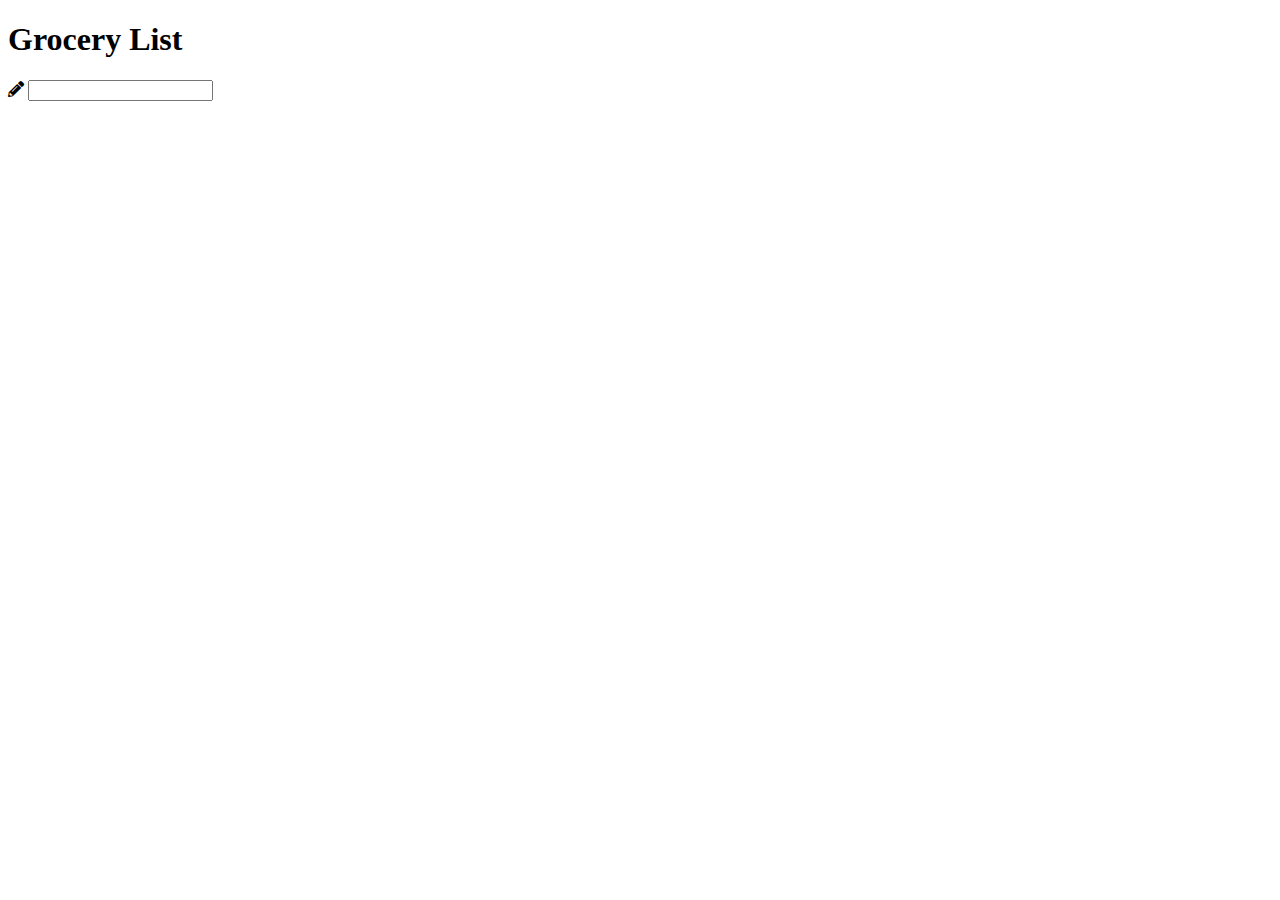
==== list.html @ a24033b7 "qq" ====
<!DOCTYPE html>
<html lang="en">
<head>
  <meta charset="UTF-8">
  <meta name="viewport" content="width=device-width, initial-scale=1.0">
  <link rel="stylesheet" href="https://cdnjs.cloudflare.com/ajax/libs/font-awesome/5.15.3/css/all.min.css">
  <link rel="shortcut icon" type="image/png" href="../images/logo.png" />
  <link rel="stylesheet" href="./css/all_styles.css">
  <title>Grocery List</title>
</head>
<body>

  <main>
    <div class="container">
      <div id="groceries">
        <div id="title">
          <h1>Grocery List</h1>
        </div>
        <div id="input">
          <i id="pencil" class="fas fa-pencil-alt"></i>
          <input id="user_input">
        </div>
        <div id="all_items"></div>
      </div>
    </div>
  </main>
  
  <script src="../js/script.js"></script>
</body>
</html>
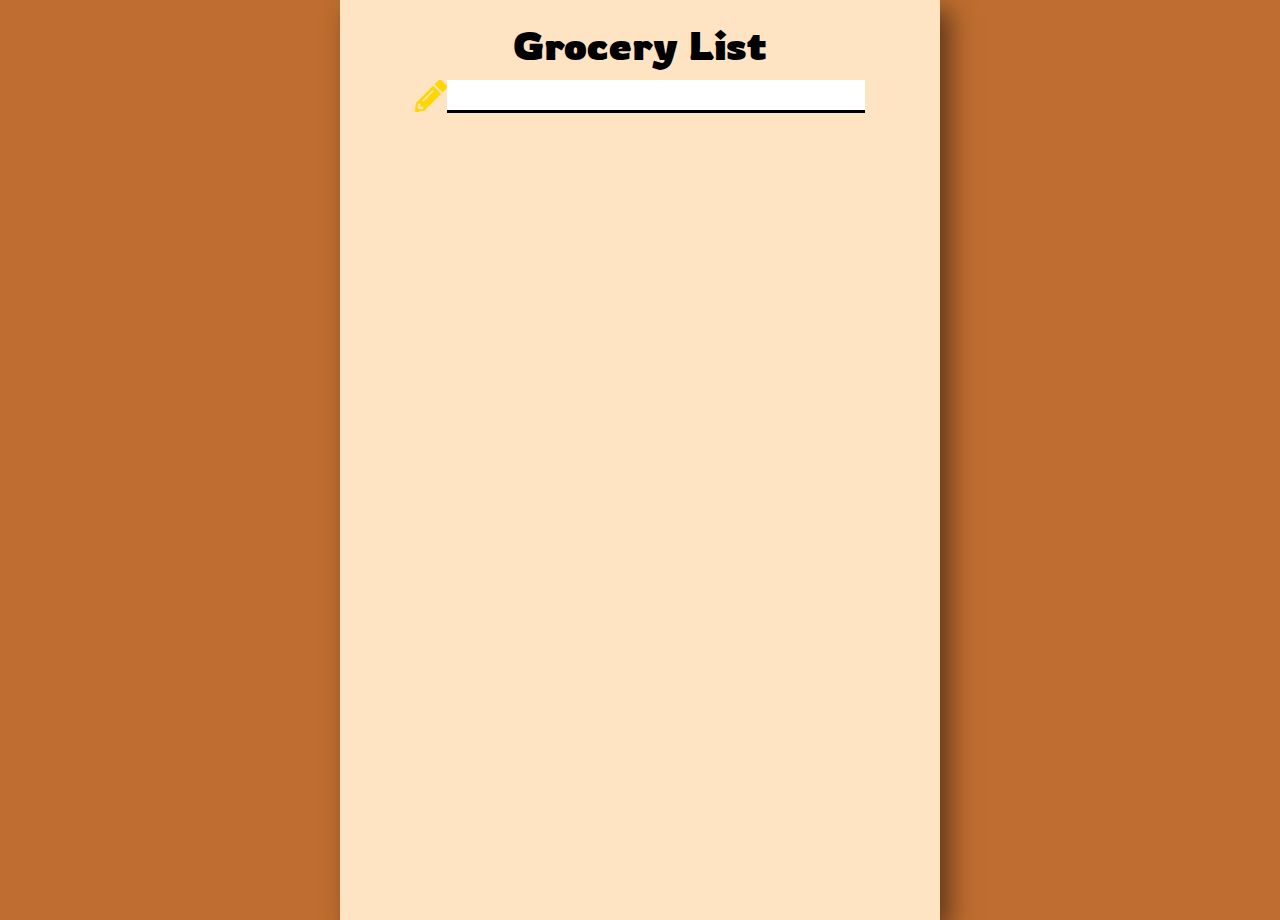
==== commit d75d7014: "merge conflict" ====
--- a/list.html
+++ b/list.html
@@ -20,7 +20,9 @@
           <i id="pencil" class="fas fa-pencil-alt"></i>
           <input id="user_input">
         </div>
-        <div id="all_items"></div>
+        <ul id="all_items">
+          
+        </ul>
       </div>
     </div>
   </main>
--- a/css/all_styles.css
+++ b/css/all_styles.css
@@ -0,0 +1,8 @@
+@import url('https://fonts.googleapis.com/css2?family=Rowdies:wght@300;400;700&display=swap');
+@import url('https://fonts.googleapis.com/css2?family=Roboto:wght@500&display=swap');
+@import url(./reset.css);
+@import url(./style.css);
+@import url(./buttons.css);
+@import url(./menu.css);
+
+
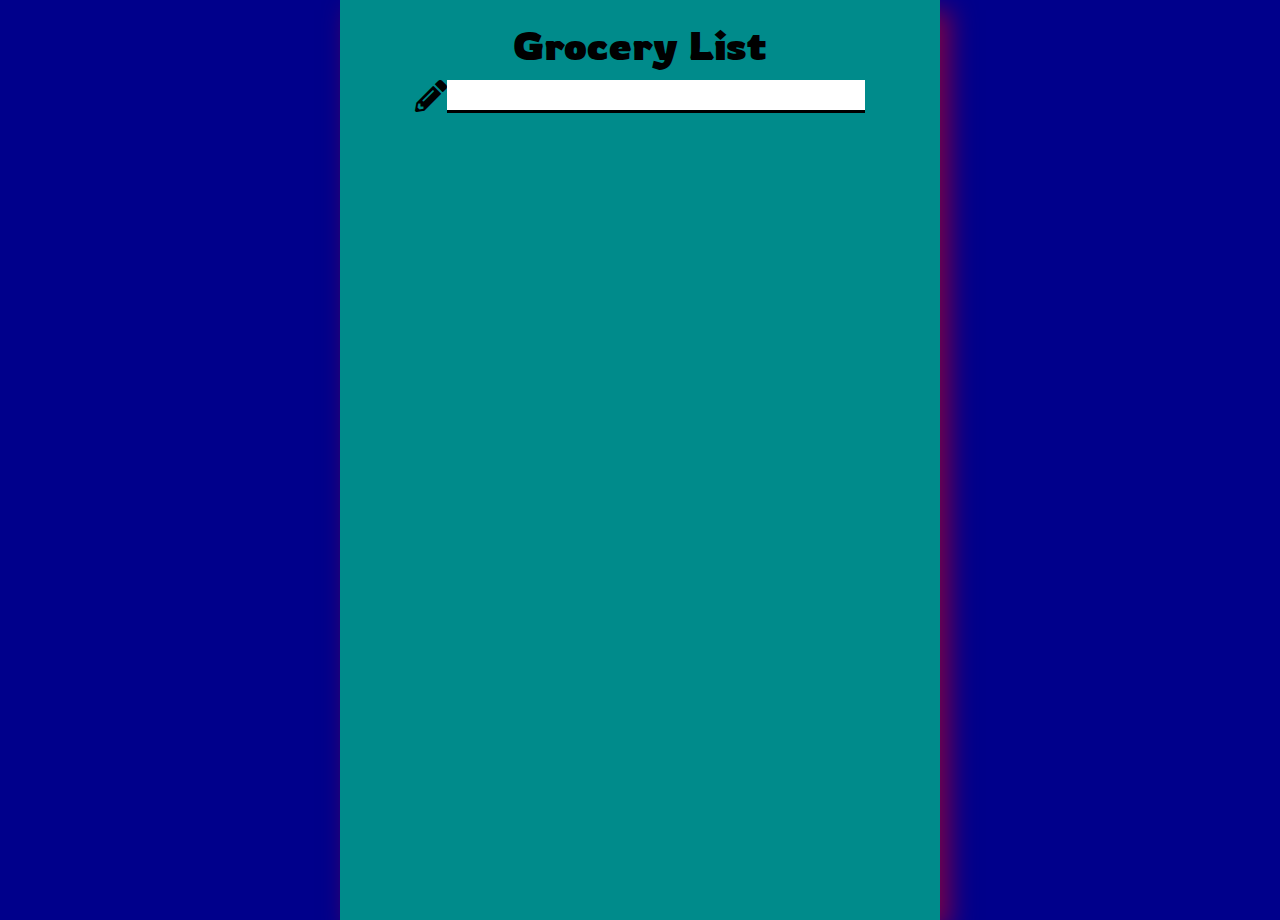
==== commit 9adf6d9e: "fail with buttons" ====
--- a/list.html
+++ b/list.html
@@ -27,6 +27,10 @@
     </div>
   </main>
   
-  <script src="../js/script.js"></script>
+  <script src="https://snipp.ru/cdn/jquery/2.1.1/jquery.min.js"></script>
+  <script src="./js/menu.js"></script>
+  <script src="./js/switch_themes.js"></script>
+    <script src="./js/script.js"></script>
+    <script src="./js/change_color.js"></script>
 </body>
 </html>
--- a/css/all_styles.css
+++ b/css/all_styles.css
@@ -4,5 +4,7 @@
 @import url(./style.css);
 @import url(./buttons.css);
 @import url(./menu.css);
+@import url(./dark.css);
 
 
+
